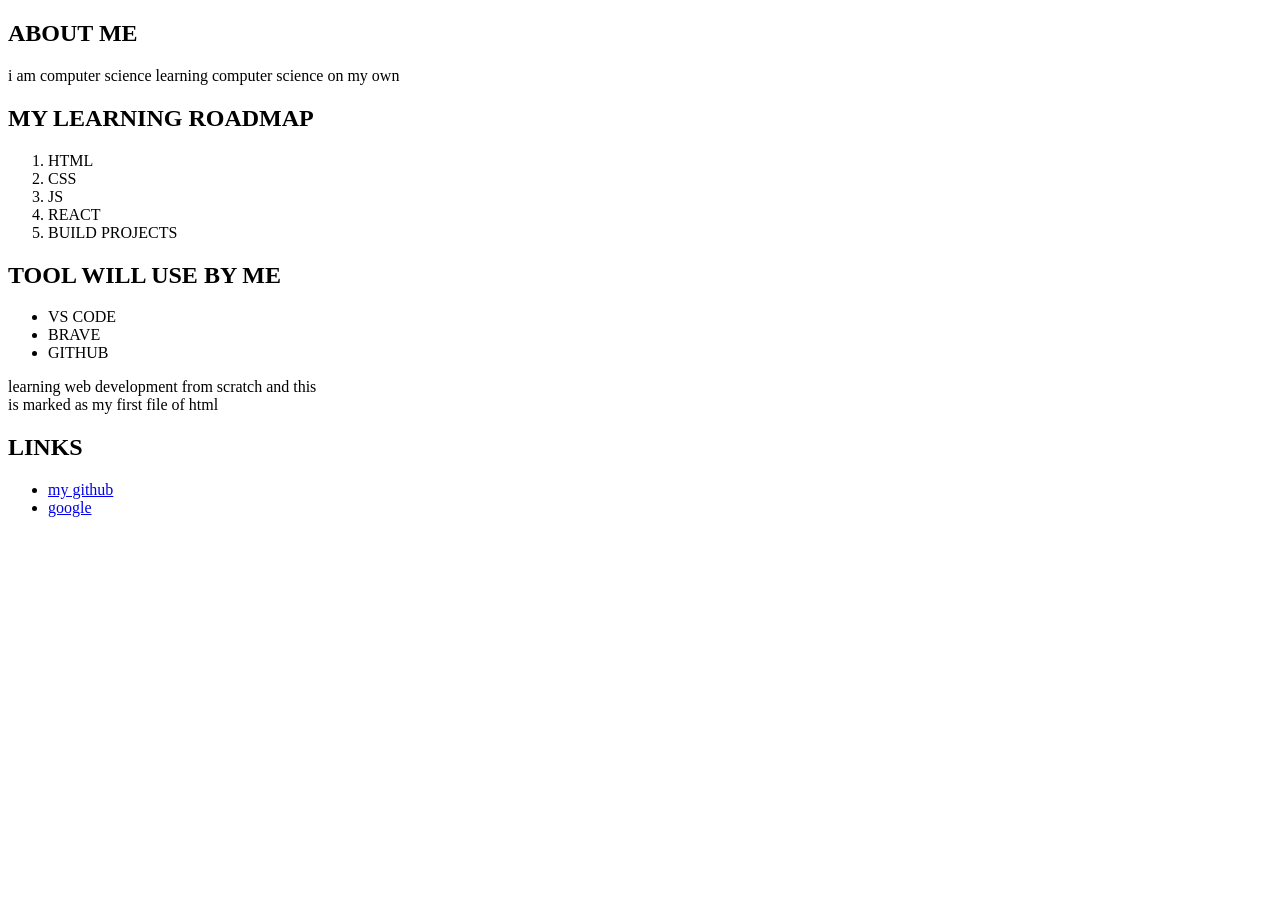
==== index.html @ 6410099d "updated context" ====
<!DOCTYPE html>
<html lang="en">
<head>
    <meta charset="UTF-8">
    <meta name="viewport" content="width=device-width, initial-scale=1.0">
    <title>  my web dev journey</title>
</head>
<body>
    <h2> ABOUT ME</h2>
    <p> i am  computer science learning computer science on my own </p>

    <h2>MY LEARNING ROADMAP</h2>
     <ol> 
         <li>HTML</li>
         <li> CSS</li>
         <li>JS</li>
         <li>REACT</li>
         <LI> BUILD PROJECTS</LI>
     </ol>

     <h2> TOOL WILL USE BY ME</h2>
       <UL> 
          <LI> VS CODE</LI>
          <li>BRAVE</li>
           <li>GITHUB</li>
       </UL>
    <P> learning web development from scratch and this <br>
         is marked as my first file of html</P>


         <h2>LINKS</h2>
        <ul> 
             <li> <a href="https://github.com/saurav-ux4/web-dev-journeey" target="_blank">my github </a></li>
             <li><a href="https://www.google.com/" target="_blank"> google</a></li>
        </ul>
</body>
</html>
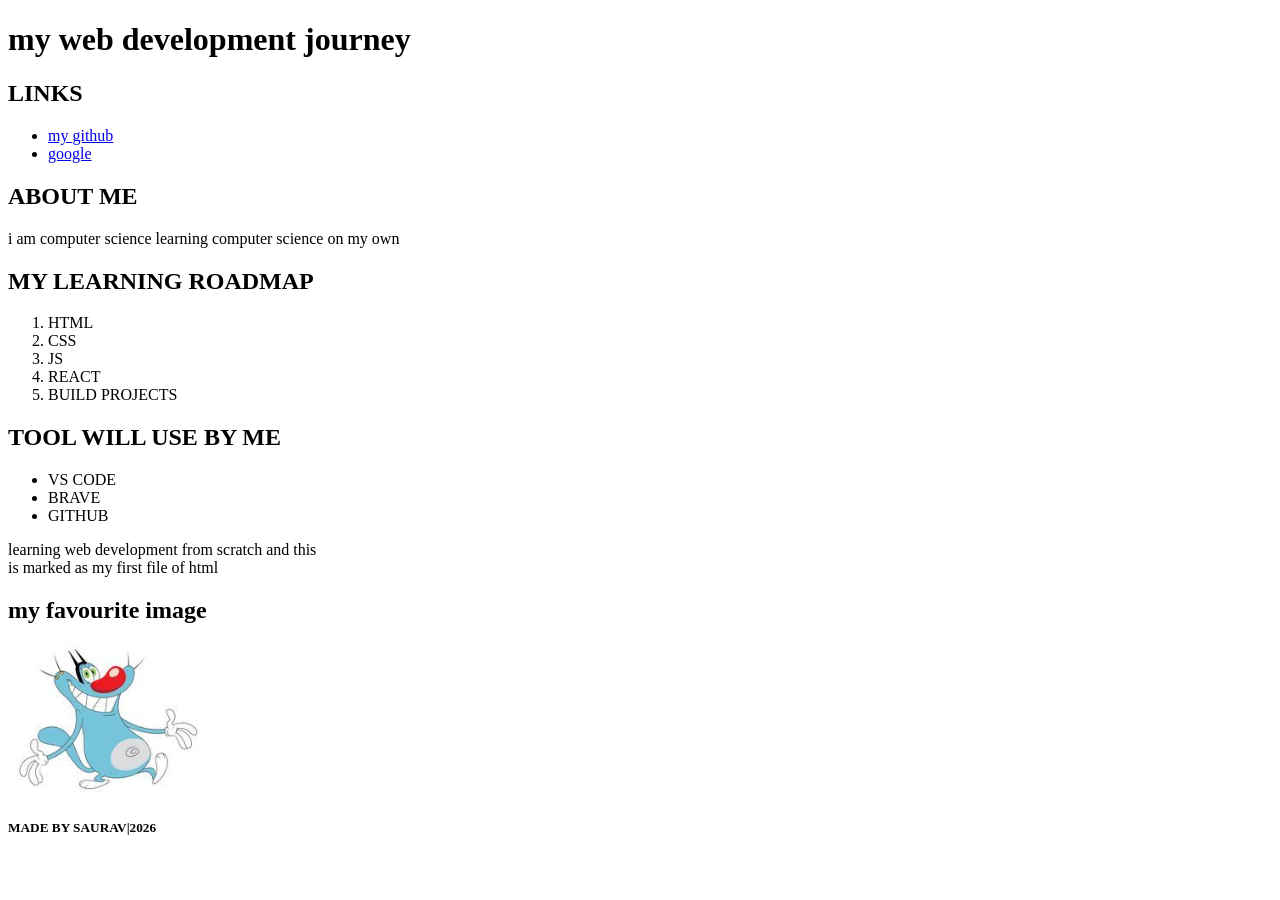
==== commit 88b40222: "added semantic tags" ====
--- a/index.html
+++ b/index.html
@@ -6,6 +6,21 @@
     <title>  my web dev journey</title>
 </head>
 <body>
+    <header>
+        <h1>my web development journey</h1>
+    </header>
+
+    <nav>
+        <h2>LINKS</h2>
+        <ul> 
+             <li> <a href="https://github.com/saurav-ux4/web-dev-journeey" target="_blank">my github </a></li>
+             <li><a href="https://www.google.com/" target="_blank"> google</a></li>
+        </ul>
+
+    </nav>
+     
+    <main>
+    <section>
     <h2> ABOUT ME</h2>
     <p> i am  computer science learning computer science on my own </p>
 
@@ -17,7 +32,10 @@
          <li>REACT</li>
          <LI> BUILD PROJECTS</LI>
      </ol>
+     </section>
 
+
+    <section>
      <h2> TOOL WILL USE BY ME</h2>
        <UL> 
           <LI> VS CODE</LI>
@@ -26,12 +44,16 @@
        </UL>
     <P> learning web development from scratch and this <br>
          is marked as my first file of html</P>
+    </section>
 
+    <section>
+        <h2>my favourite image</h2>
+        <img src="images/oggy.jpg" alt="oggy" width="200">
+    </section>
+     </main>
 
-         <h2>LINKS</h2>
-        <ul> 
-             <li> <a href="https://github.com/saurav-ux4/web-dev-journeey" target="_blank">my github </a></li>
-             <li><a href="https://www.google.com/" target="_blank"> google</a></li>
-        </ul>
+     <footer>
+         <h5>MADE BY SAURAV|2026</h5>
+     </footer>
 </body>
 </html>
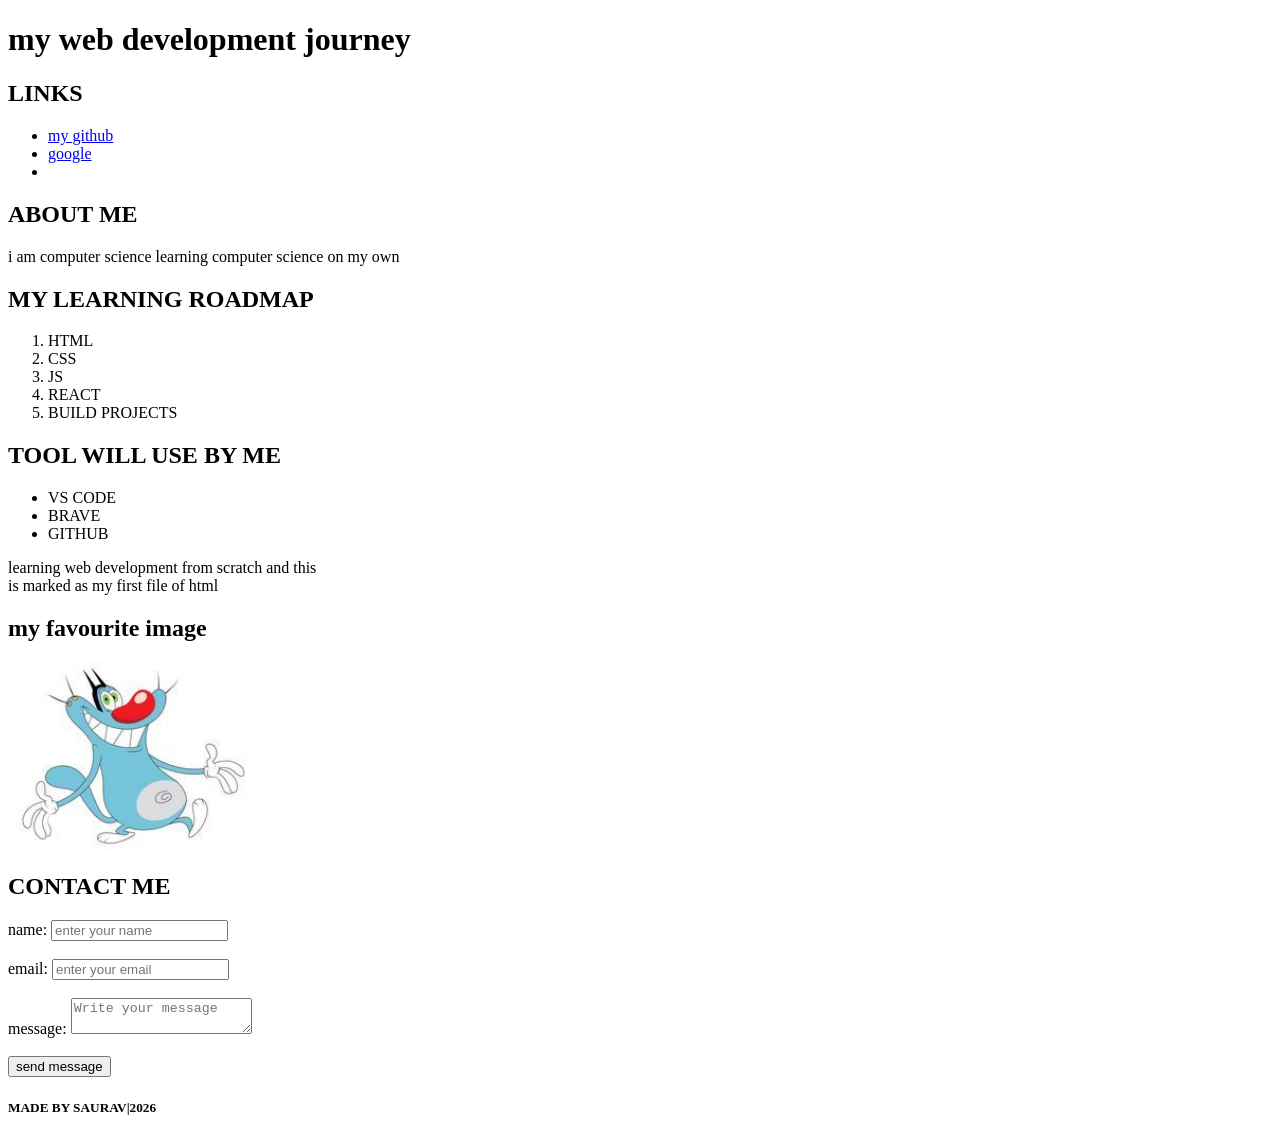
==== commit f37fdc5a: "adde form" ====
--- a/index.html
+++ b/index.html
@@ -3,18 +3,20 @@
 <head>
     <meta charset="UTF-8">
     <meta name="viewport" content="width=device-width, initial-scale=1.0">
-    <title>  my web dev journey</title>
+    <title>my web dev journey</title>
 </head>
 <body>
     <header>
         <h1>my web development journey</h1>
     </header>
 
-    <nav>
+    
         <h2>LINKS</h2>
+        <nav>
         <ul> 
              <li> <a href="https://github.com/saurav-ux4/web-dev-journeey" target="_blank">my github </a></li>
              <li><a href="https://www.google.com/" target="_blank"> google</a></li>
+             <li><a href="https://www.youtube.com/"></a></li>
         </ul>
 
     </nav>
@@ -48,7 +50,29 @@
 
     <section>
         <h2>my favourite image</h2>
-        <img src="images/oggy.jpg" alt="oggy" width="200">
+        <img src="images/oggy.jpg" alt="oggy cartoon character smiling" width="250">
+    </section>
+
+    <section>
+         <h2>CONTACT ME</h2>
+          <form action="">
+              <label for="name">name:</label>
+              <input id="name"  type="text" placeholder="enter your name">
+
+              <br><br>
+
+               <label for="email">email:</label>
+              <input id="email" type="email" placeholder="enter your email">
+               
+              <br><br>
+
+              <label for="message">message:</label>
+              <textarea id="message" placeholder="Write your message"></textarea>
+
+               <br><br>
+
+               <button type="submit">send message</button>
+          </form>
     </section>
      </main>
 
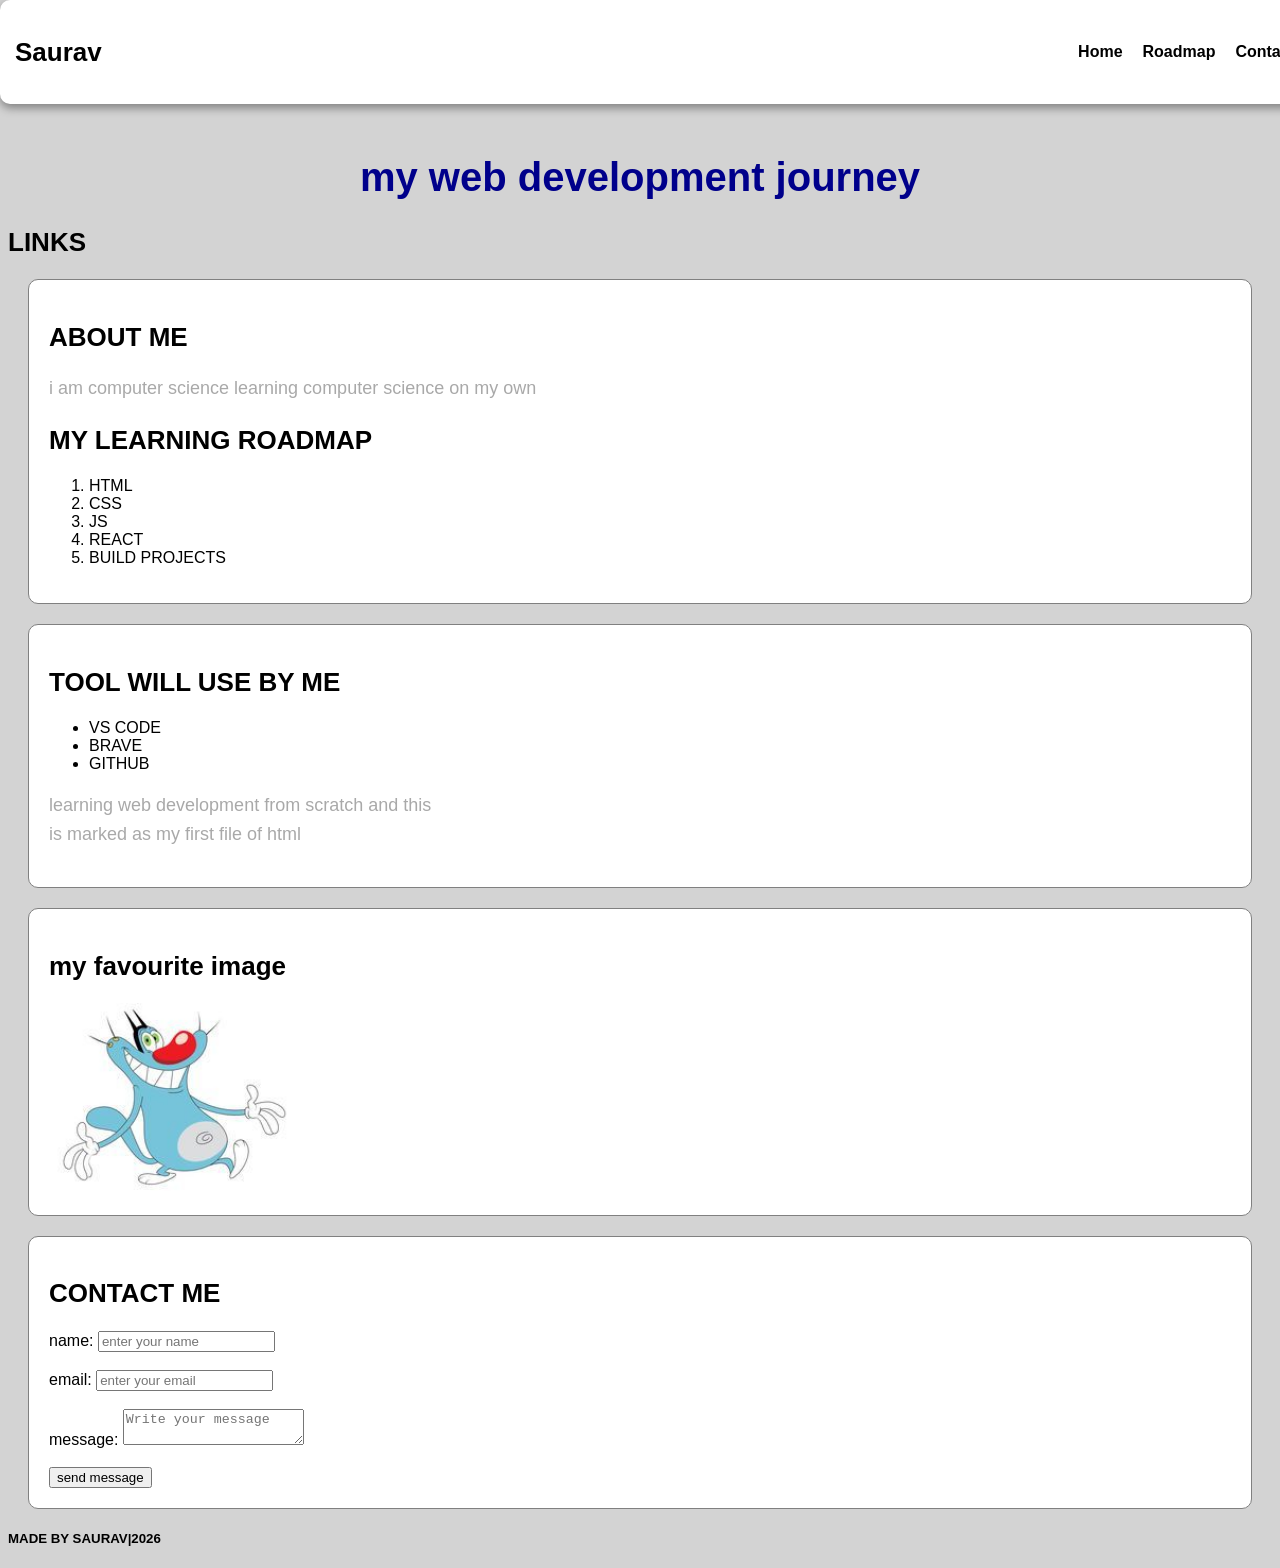
==== commit 83a0d128: "added navbar with updated UI" ====
--- a/index.html
+++ b/index.html
@@ -3,6 +3,7 @@
 <head>
     <meta charset="UTF-8">
     <meta name="viewport" content="width=device-width, initial-scale=1.0">
+    <link rel="stylesheet" href="css\style.css">
     <title>my web dev journey</title>
 </head>
 <body>
@@ -12,14 +13,16 @@
 
     
         <h2>LINKS</h2>
-        <nav>
-        <ul> 
-             <li> <a href="https://github.com/saurav-ux4/web-dev-journeey" target="_blank">my github </a></li>
-             <li><a href="https://www.google.com/" target="_blank"> google</a></li>
-             <li><a href="https://www.youtube.com/"></a></li>
-        </ul>
+    <nav>
+        <h2 class="logo">Saurav</h2>
 
+       <ul class="nav-links">
+            <li><a href="#">Home</a></li>
+            <li><a href="#">Roadmap</a></li>
+            <li><a href="#">Contact</a></li>
+       </ul>
     </nav>
+
      
     <main>
     <section>
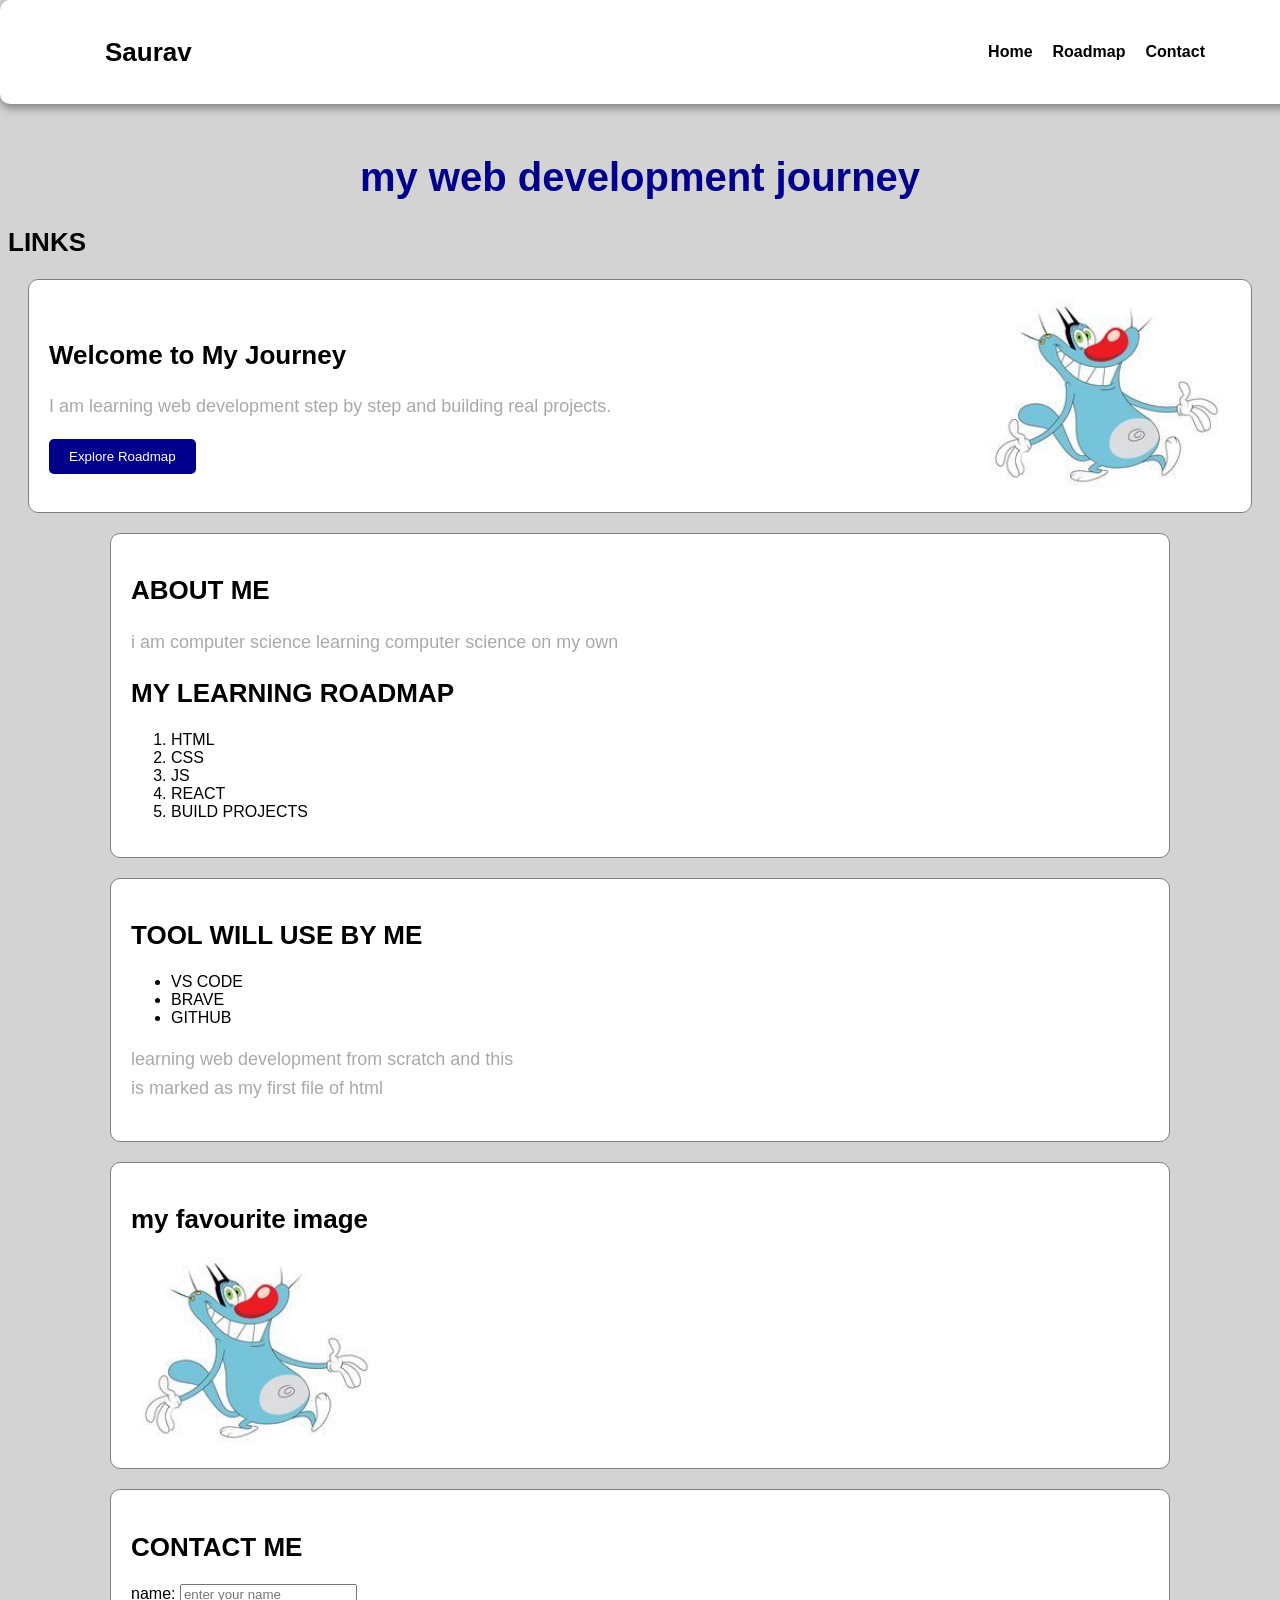
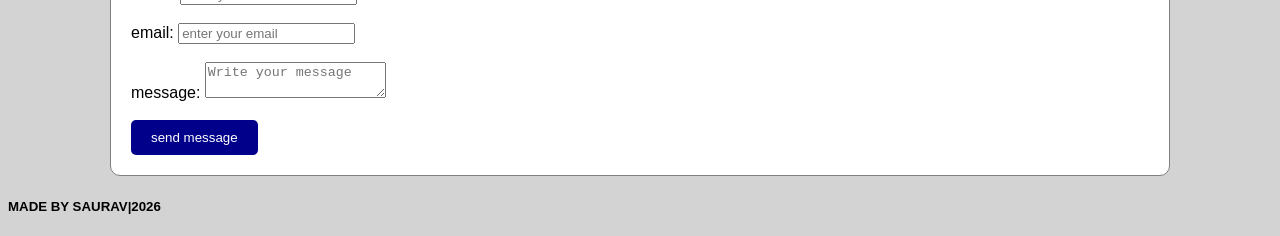
==== commit bc3d68ea: "updated folder structure" ====
--- a/index.html
+++ b/index.html
@@ -3,7 +3,7 @@
 <head>
     <meta charset="UTF-8">
     <meta name="viewport" content="width=device-width, initial-scale=1.0">
-    <link rel="stylesheet" href="css\style.css">
+    <link rel="stylesheet" href="css/style.css">
     <title>my web dev journey</title>
 </head>
 <body>
@@ -14,6 +14,7 @@
     
         <h2>LINKS</h2>
     <nav>
+        <div class="container nav-container">
         <h2 class="logo">Saurav</h2>
 
        <ul class="nav-links">
@@ -21,10 +22,23 @@
             <li><a href="#">Roadmap</a></li>
             <li><a href="#">Contact</a></li>
        </ul>
+       </div>
     </nav>
 
+    <section class="hero">
+    <div class="hero-text">
+        <h2>Welcome to My Journey</h2>
+        <p>I am learning web development step by step and building real projects.</p>
+        <button>Explore Roadmap</button>
+    </div>
+
+    <div class="hero-image">
+        <img src="images/oggy.jpg" alt="Oggy cartoon character" width="250">
+    </div>
+</section>
+
      
-    <main>
+    <main class="container">
     <section>
     <h2> ABOUT ME</h2>
     <p> i am  computer science learning computer science on my own </p>
--- a/css/style.css
+++ b/css/style.css
@@ -0,0 +1,97 @@
+body{
+    background-color: lightgray;
+    font-family: Arial;
+    padding-top: 120px;
+}
+
+h1{
+    color:darkblue;
+    text-align: center;
+    font-size: 40px;
+}
+
+h2{
+    color:black;
+    font-size: 26px;
+}
+
+p{
+    color:darkgrey;
+    font-size: 18px;
+    line-height: 1.6;
+}
+
+section{
+    background-color: white;
+    padding:20px;
+    margin:20px;
+    border:1px solid gray;
+    border-radius: 10px;
+}
+
+nav{
+    background-color: white;
+    position:fixed;
+    top: 0;
+    left: 0;
+    width: 100%;
+    box-shadow: 0px 4px 10px gray;
+    padding: 15px;
+    border-radius: 10px;
+    justify-content: space-between;
+    align-items: center;
+    
+}
+
+nav ul{
+     list-style: none;
+}
+
+.nav-links {
+    list-style: none;
+    display: flex;
+    gap: 20px;
+    margin: 0;
+    padding: 0;
+}
+
+.nav-links a {
+    text-decoration: none;
+    color: black;
+    font-weight: bold;
+}
+
+.container{
+    max-width: 1100px;
+    margin: auto;
+}
+
+.nav-container{
+    display: flex;
+    justify-content: space-between;
+    align-items: center;
+}
+
+.hero{
+    display: flex;
+    justify-content: space-between;
+    align-items: center;
+}
+
+.hero-text{
+    width:60%;
+}
+
+.hero-image{
+    width:40%;
+    text-align: right;
+}
+
+button {
+    padding: 10px 20px;
+    border: none;
+    background-color: darkblue;
+    color: white;
+    border-radius: 5px;
+    cursor: pointer;
+}
